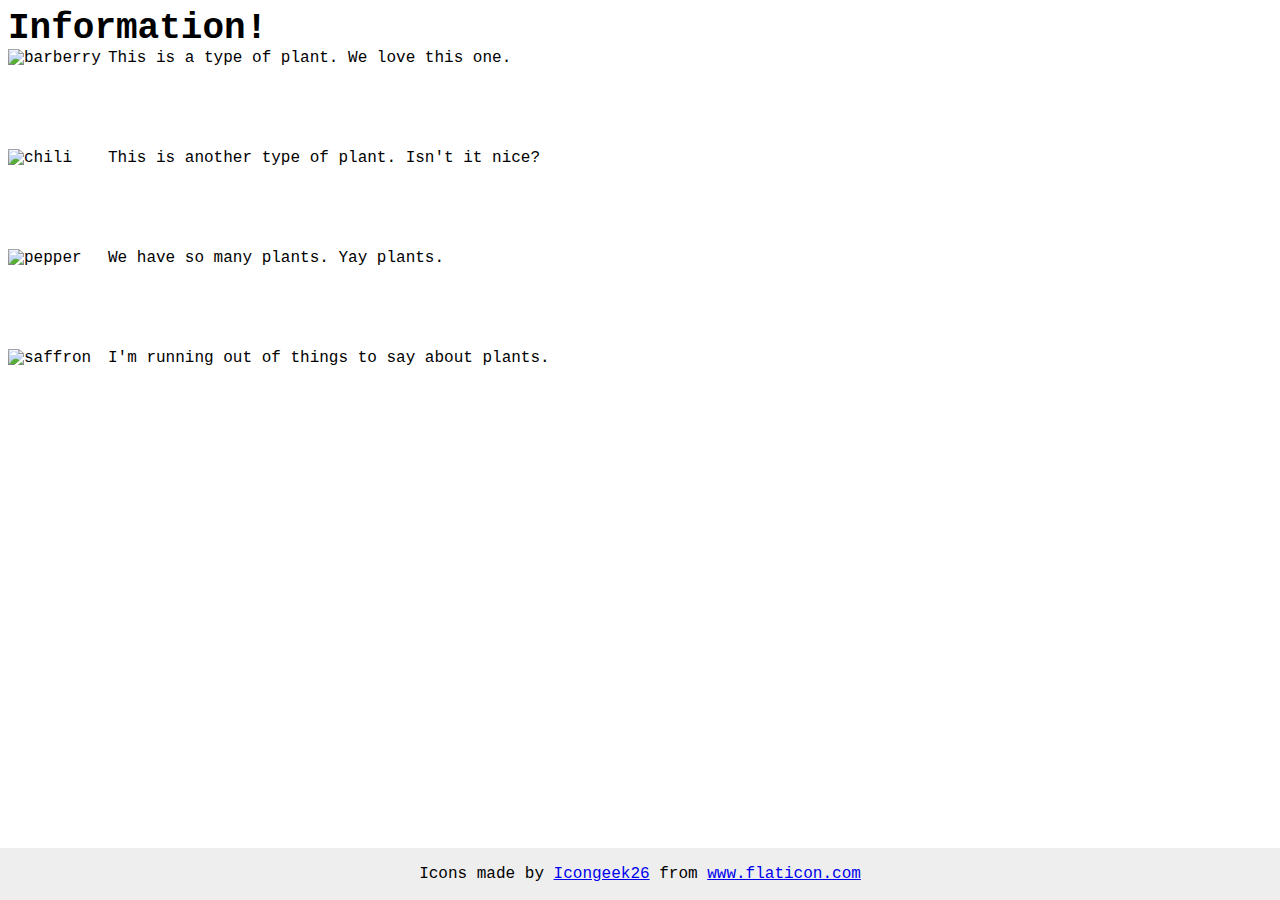
==== flex/04-flex-information/index.html @ cb10d3c7 "ss" ====
<!DOCTYPE html>
<html lang="en">
  <head>
    <meta charset="UTF-8">
    <meta http-equiv="X-UA-Compatible" content="IE=edge">
    <meta name="viewport" content="width=device-width, initial-scale=1.0">
    <title>Information</title>
    <link rel="stylesheet" href="style.css">
  </head>
  <body>
    <div class="title">Information!</div>

<div class="barberry plant">
    <img src="./images/barberry.png" alt="barberry">
    <div class="text">This is a type of plant. We love this one.</div> 
  </div>

  <div class="chilli plant">
    <img src="./images/chilli.png" alt="chili">
    <div class="text">This is another type of plant. Isn't it nice?</div>
  </div>

  <div class="pepper plant">
    <img src="./images/pepper.png" alt="pepper">
    <div class="text">We have so many plants. Yay plants.</div>
  </div>

  <div class="saffron plant">
    <img src="./images/saffron.png" alt="saffron">
    <div class="text">I'm running out of things to say about plants.</div>
  </div>

    <!-- disregard this section, it's here to give attribution to the creator of these icons -->
    <div class="footer">
      <div>Icons made by <a href="https://www.flaticon.com/authors/icongeek26" title="Icongeek26">Icongeek26</a> from <a href="https://www.flaticon.com/" title="Flaticon">www.flaticon.com</a></div>
    </div>
  </body>
</html>
---- flex/04-flex-information/style.css ----
body {
  font-family: 'Courier New', Courier, monospace;
}

img {
  width: 100px;
  height: 100px;
}

.title {
  font-size: 36px;
  font-weight: 900;
}
.barberry, .chilli, .pepper, .saffron {
  display: flex;
  flex-wrap: nowrap;
}








/* do not edit this footer */
.footer {
  position: fixed;
  bottom: 0;
  left: 0;
  right: 0;
  height: 52px;
  display: flex;
  align-items: center;
  justify-content: center;
  background: #eee;
}
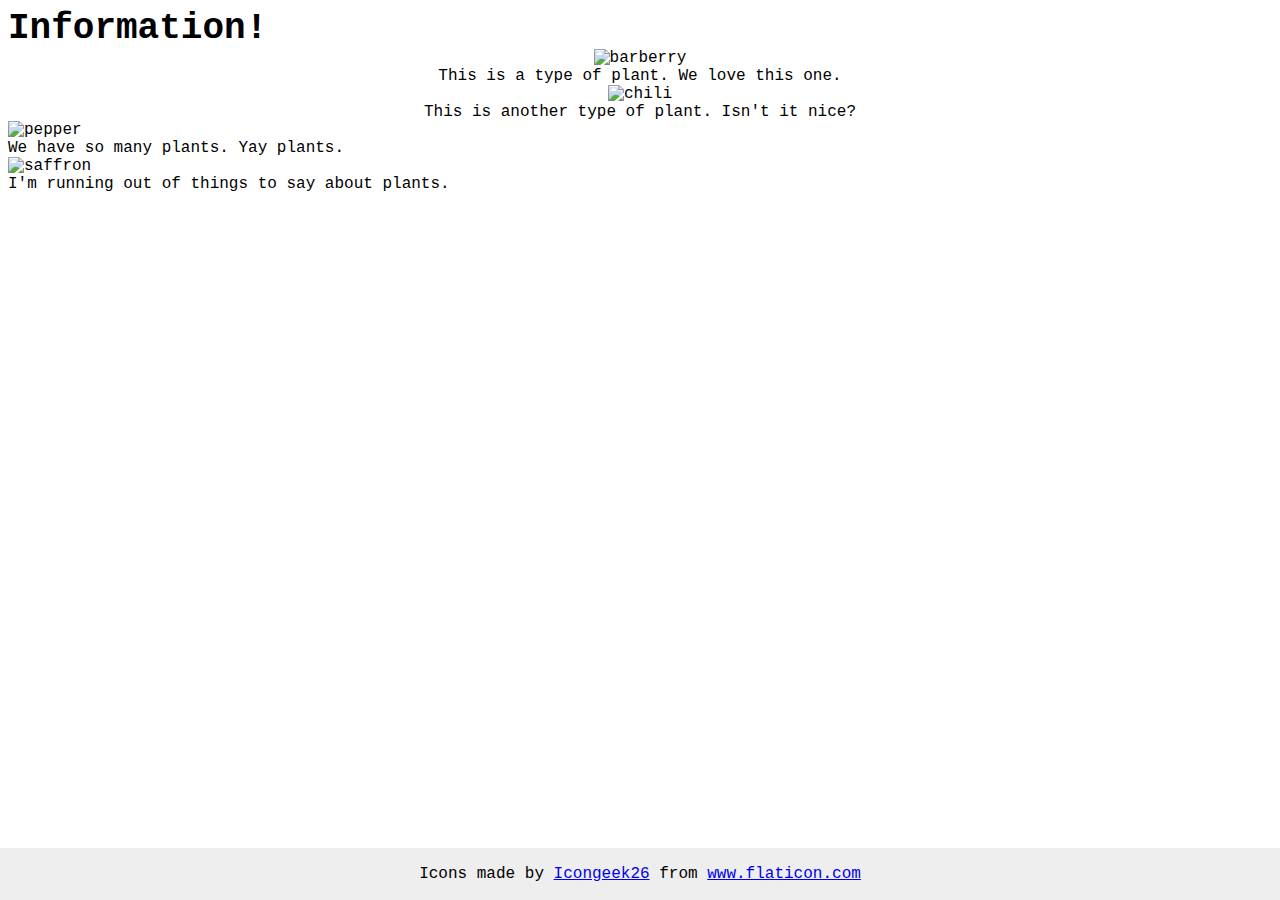
==== commit 12d88742: "ss" ====
--- a/flex/04-flex-information/index.html
+++ b/flex/04-flex-information/index.html
@@ -10,6 +10,7 @@
   <body>
     <div class="title">Information!</div>
 
+    <div class="forplants">
 <div class="barberry plant">
     <img src="./images/barberry.png" alt="barberry">
     <div class="text">This is a type of plant. We love this one.</div> 
@@ -30,6 +31,8 @@
     <div class="text">I'm running out of things to say about plants.</div>
   </div>
 
+</div>
+
     <!-- disregard this section, it's here to give attribution to the creator of these icons -->
     <div class="footer">
       <div>Icons made by <a href="https://www.flaticon.com/authors/icongeek26" title="Icongeek26">Icongeek26</a> from <a href="https://www.flaticon.com/" title="Flaticon">www.flaticon.com</a></div>
--- a/flex/04-flex-information/style.css
+++ b/flex/04-flex-information/style.css
@@ -11,12 +11,30 @@
   font-size: 36px;
   font-weight: 900;
 }
-.barberry, .chilli, .pepper, .saffron {
-  display: flex;
-  flex-wrap: nowrap;
+
+.forplants {
+  display: inline-flexbox;
+  align-items: center;
+  justify-content: center;
 }
 
+.barberry {
+  display: inline-flexbox;
+  text-align: center;
+}
 
+.chilli {
+  display: inline-flexbox;
+  text-align: center;
+}
+
+.pepper {
+  display: inline-flexbox;
+}
+
+.saffron {
+  display: inline-flexbox;
+}
 
 
 
